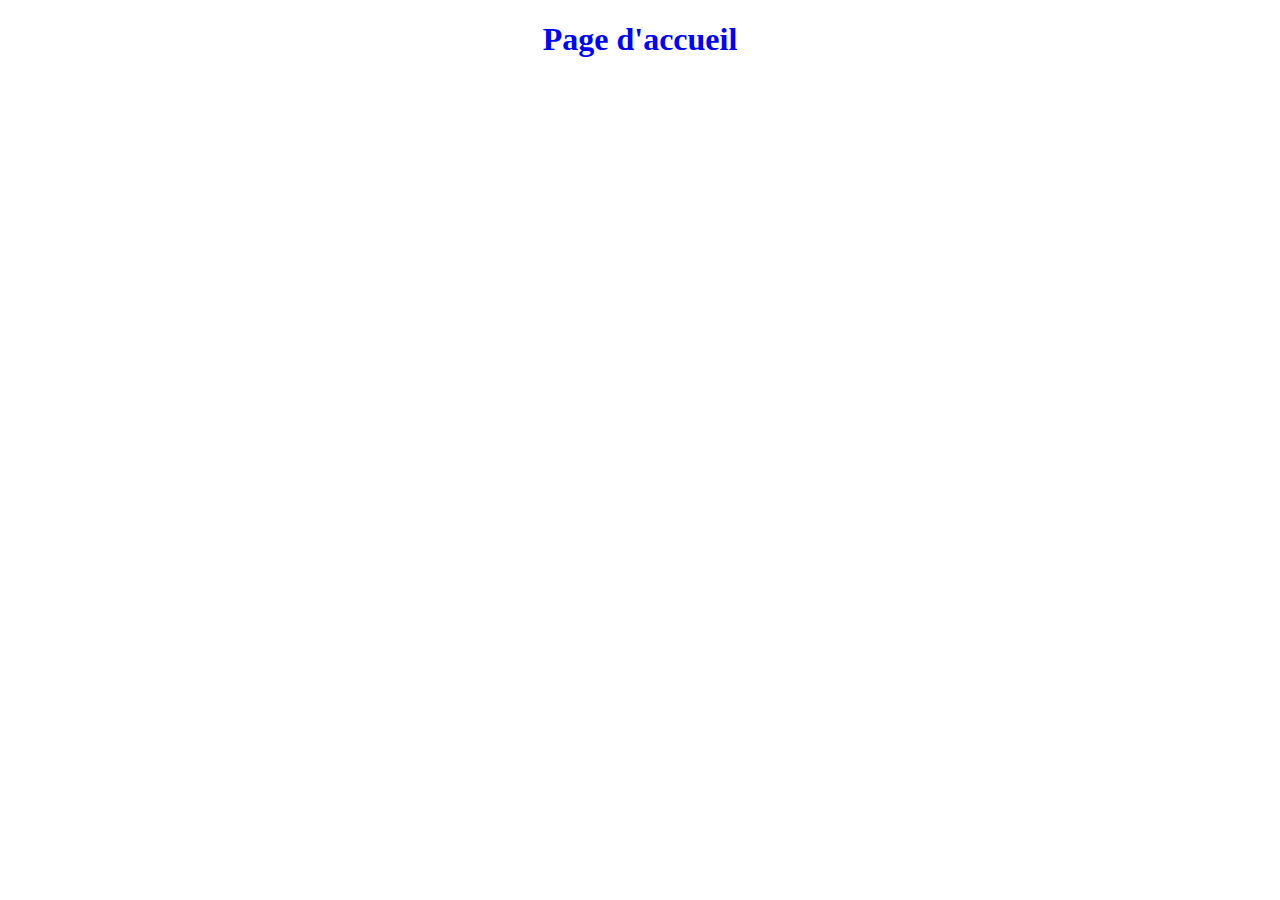
==== SitePro/v1/index.html @ 6960654a "création de la page index" ====
<!DOCTYPE html>
<html>
  <head>
    <style>
        h1{
            color : blue;
        }
    </style>
    <title> Mon premier site web </title>
  </head>
  <body> 
    <center>
        <h1>Page d'accueil</h1>
    </center>
  </body>
</html>
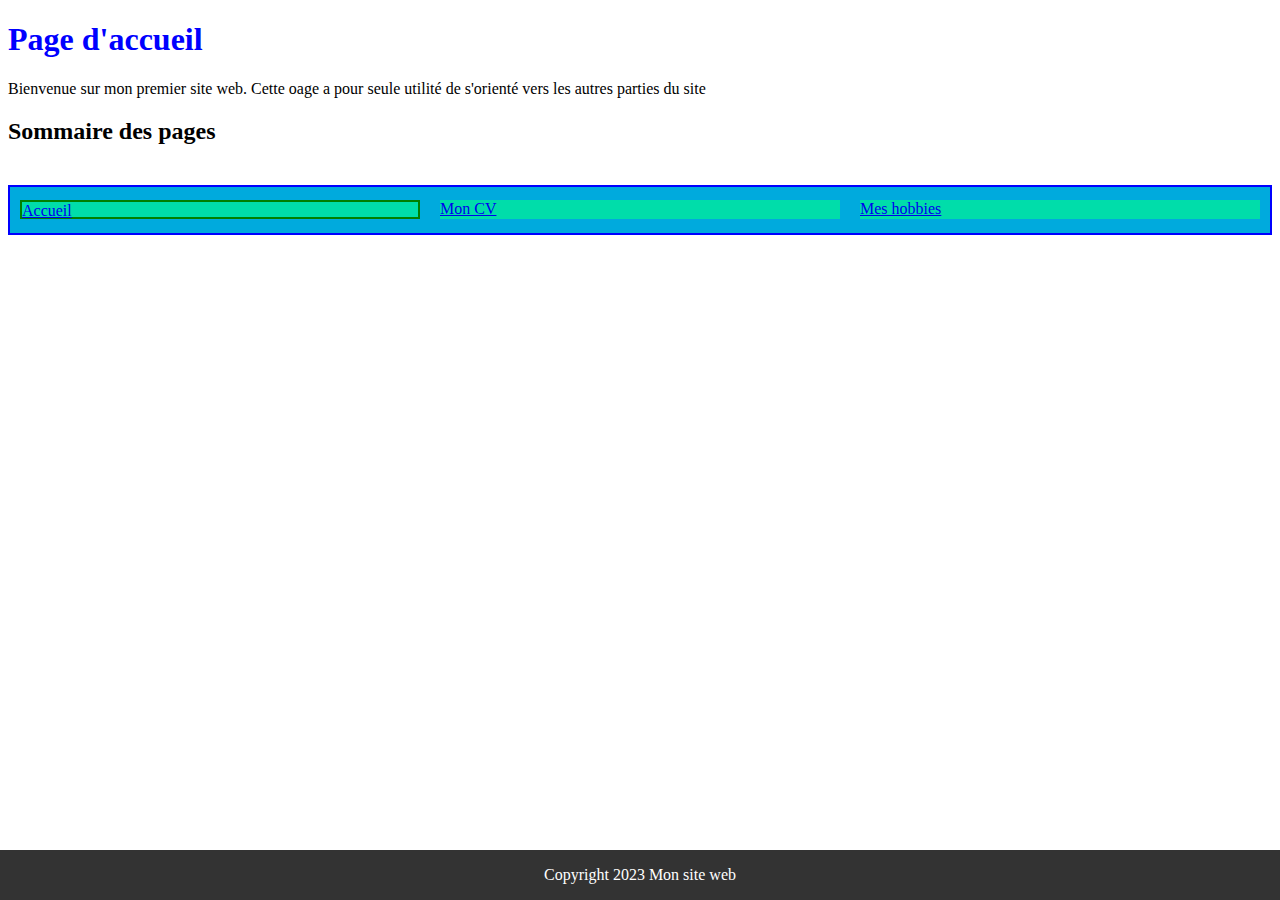
==== commit 18646564: "fin partie 2 tp 1" ====
--- a/SitePro/v1/index.html
+++ b/SitePro/v1/index.html
@@ -1,16 +1,29 @@
 <!DOCTYPE html>
 <html>
   <head>
-    <style>
-        h1{
-            color : blue;
-        }
-    </style>
+    <meta charset="UTF-8">
+    <link rel="stylesheet" href="style.css">
+
     <title> Mon premier site web </title>
   </head>
-  <body> 
-    <center>
-        <h1>Page d'accueil</h1>
-    </center>
+  <body>
+    <main> 
+        <header>
+            <h1>Page d'accueil</h1>
+        </header>
+        <p> Bienvenue sur mon premier site web. Cette oage a pour seule utilité de s'orienté vers les autres parties du site</p>
+
+        <h2>Sommaire des pages</h2>
+        <div class="container">
+            <nav class = "menu" >
+                    <a class="selected" href = "index.html"> Accueil </a>
+                    <a href = "cv.html"> Mon CV </a>
+                    <a href = "hobbies.html"> Mes hobbies </a>
+            </nav>
+        </div>
+    </main>
+    <footer>
+        <p>Copyright 2023 Mon site web</p>
+    </footer>
   </body>
 </html>--- a/SitePro/v1/style.css
+++ b/SitePro/v1/style.css
@@ -0,0 +1,59 @@
+h1{
+    color : blue;
+}
+footer {
+    position: fixed;
+    left: 0;
+    bottom: 0;
+    width: 100%;
+    background-color: #333;
+    color: #fff;
+    text-align: center;
+    }
+
+
+
+.container {
+    display: flex;
+    flex-direction: column;
+    align-items: center;
+    justify-content: space-between;
+}
+
+.menu {
+    display: flex;
+    flex-direction: row;
+    flex-wrap: wrap;
+    align-items: center;
+    justify-content: space-around;
+    align-content: space-around;
+    background-color: #0AD; /*Bleu*/
+    width: 100%;
+    height: 50px;
+    border: 2px solid blue;
+    box-sizing: border-box;
+    margin: 20px 0px;
+}
+
+.menu a{
+    flex: 1 1 50px;
+    width: 40%;
+    height: 40%;
+    background-color: #0DA; /*Vert*/
+    
+    box-sizing: border-box;
+    margin: 10px;
+}
+
+
+.colonne {
+    flex-direction: column;
+}
+
+.item {
+    margin: 15px;
+}
+
+.selected {
+    border: 2px solid green;
+}